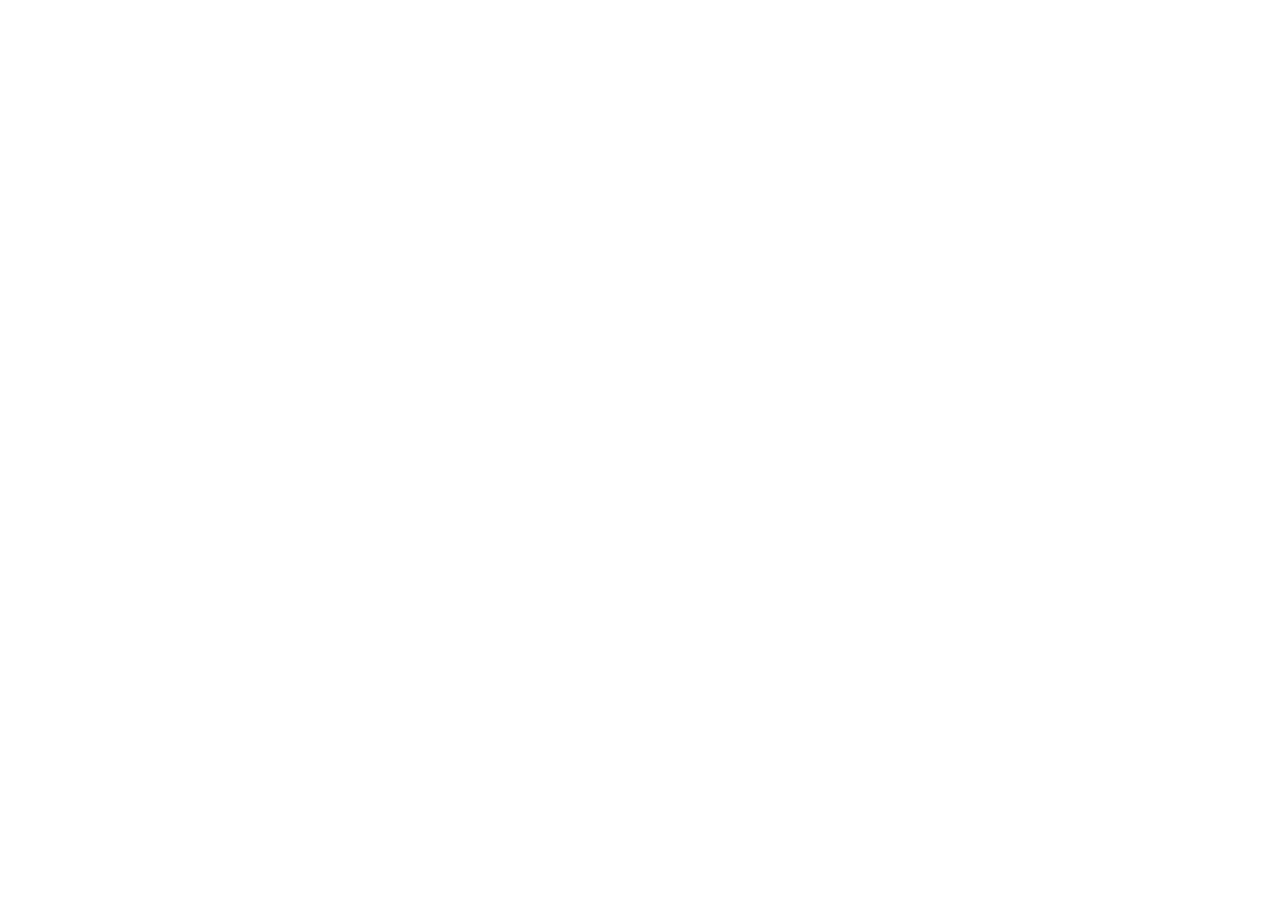
==== html/index.html @ f3d6377a "Add initial HTML structure for index.html" ====
<!DOCTYPE html>
<html lang="en">
<head>
    <meta charset="UTF-8">
    <meta name="viewport" content="width=device-width, initial-scale=1.0">
    <title>Home</title>
</head>
<body>
    
</body>
</html>
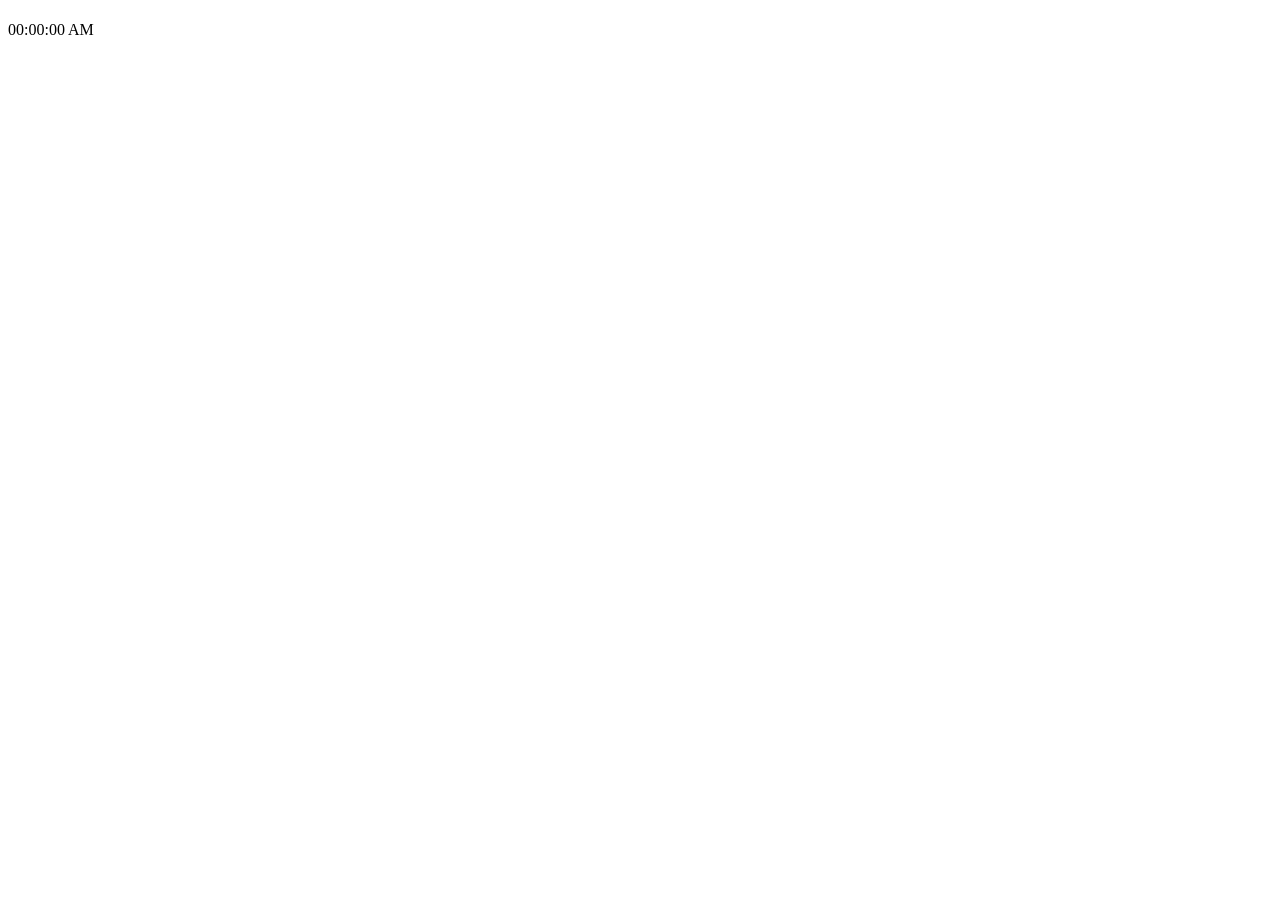
==== commit 765ce5b5: "Create HTML structure for JavaScript clock Added a JavaScript clock display and linked CSS and JS fi" ====
--- a/html/index.html
+++ b/html/index.html
@@ -3,9 +3,22 @@
 <head>
     <meta charset="UTF-8">
     <meta name="viewport" content="width=device-width, initial-scale=1.0">
-    <title>Home</title>
+<body>
+    <h1></h1>
+</body>
+</html>
+<!DOCTYPE html>
+<html lang="en">
+<head>
+    <meta charset="UTF-8">
+    <title>JavaScript Clock</title>
+    <link rel="stylesheet" href="style.css">
 </head>
 <body>
-    
+
+    <!-- Clock Display Container -->
+    <div id="clock-container">00:00:00 AM</div>
+
+    <script src="script.js"></script>
 </body>
 </html>
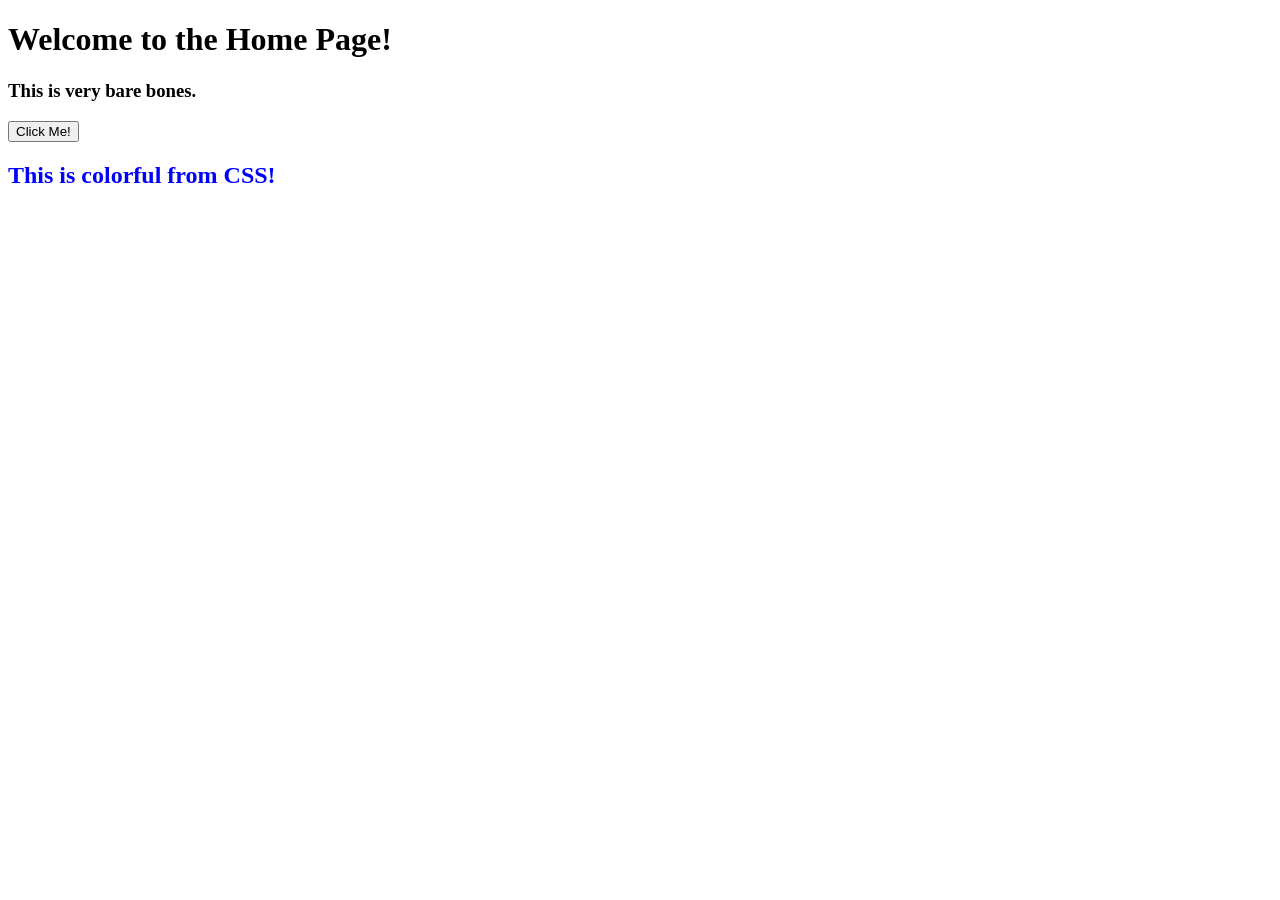
==== commit 43a83fec: "Updating the HTML File with my code (has some css and js, i'll fix it later)" ====
--- a/html/index.html
+++ b/html/index.html
@@ -3,22 +3,25 @@
 <head>
     <meta charset="UTF-8">
     <meta name="viewport" content="width=device-width, initial-scale=1.0">
+    <title>Home</title>
+</head>
 <body>
-    <h1></h1>
+    <h1>Welcome to the Home Page!</h1>
+    <h3>This is very bare bones.</h3>
+    <button id="helloButton">Click Me!</button>
+    <h2 class="colorful">This is colorful from CSS!</h2>
+    <script>
+        const button = document.getElementById("helloButton");
+        button.addEventListener("click", function() {
+            alert("This was made using JavaScript!");
+        });
+    </script>
+    
+    <style>
+        .colorful {
+            color: blue;
+            font-weight: bold;
+        }
+    </style>
 </body>
 </html>
-<!DOCTYPE html>
-<html lang="en">
-<head>
-    <meta charset="UTF-8">
-    <title>JavaScript Clock</title>
-    <link rel="stylesheet" href="style.css">
-</head>
-<body>
-
-    <!-- Clock Display Container -->
-    <div id="clock-container">00:00:00 AM</div>
-
-    <script src="script.js"></script>
-</body>
-</html>
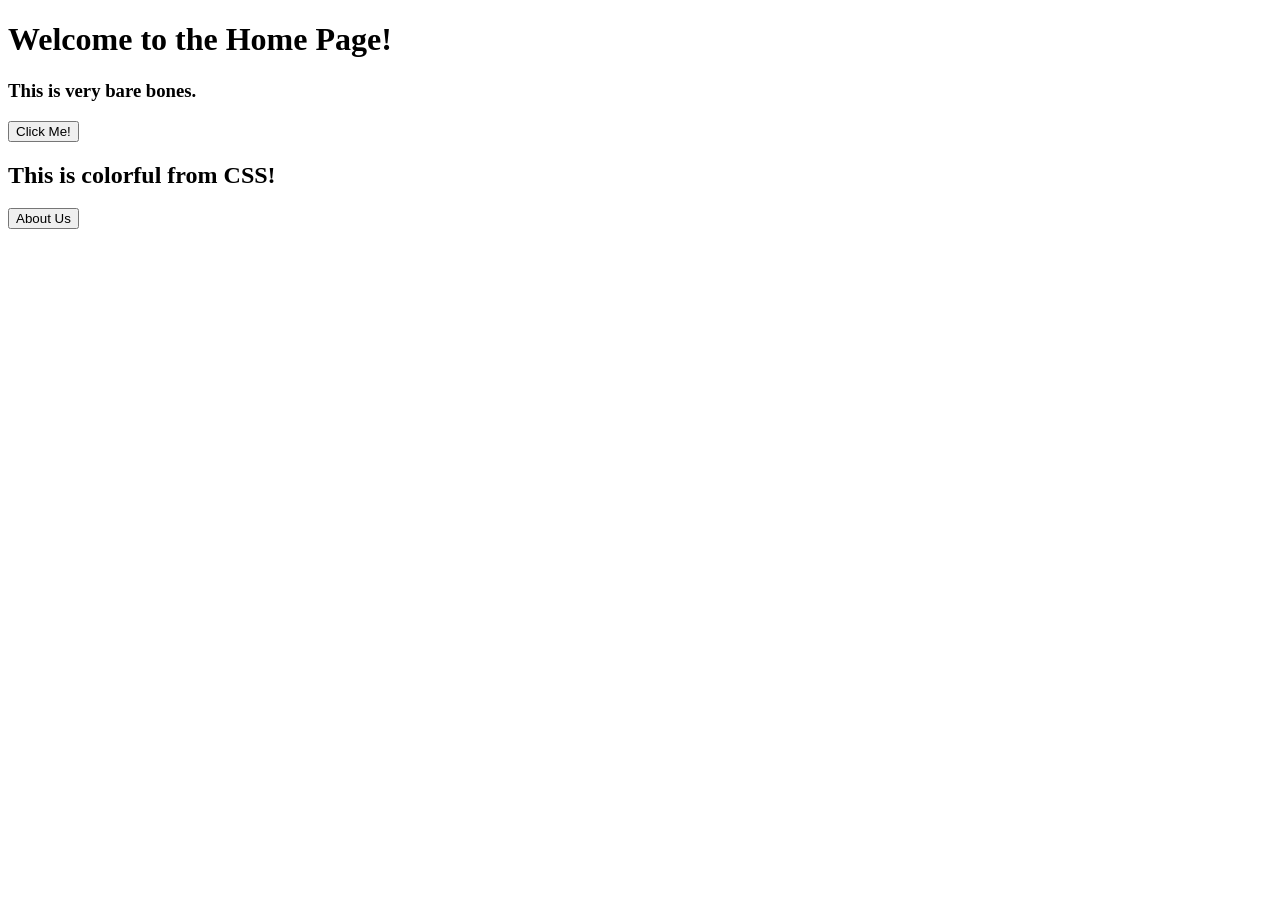
==== commit be107f5f: "Update index.html with new button and external links Added a new button for 'About Us' and linked ex" ====
--- a/html/index.html
+++ b/html/index.html
@@ -10,18 +10,8 @@
     <h3>This is very bare bones.</h3>
     <button id="helloButton">Click Me!</button>
     <h2 class="colorful">This is colorful from CSS!</h2>
-    <script>
-        const button = document.getElementById("helloButton");
-        button.addEventListener("click", function() {
-            alert("This was made using JavaScript!");
-        });
-    </script>
-    
-    <style>
-        .colorful {
-            color: blue;
-            font-weight: bold;
-        }
-    </style>
+    <button id="linkToAboutUs">About Us</button>
+    <script src="../jsCode/script.js"></script>
+    <link rel="stylesheet" href="../cssCode/styles.css">
 </body>
 </html>
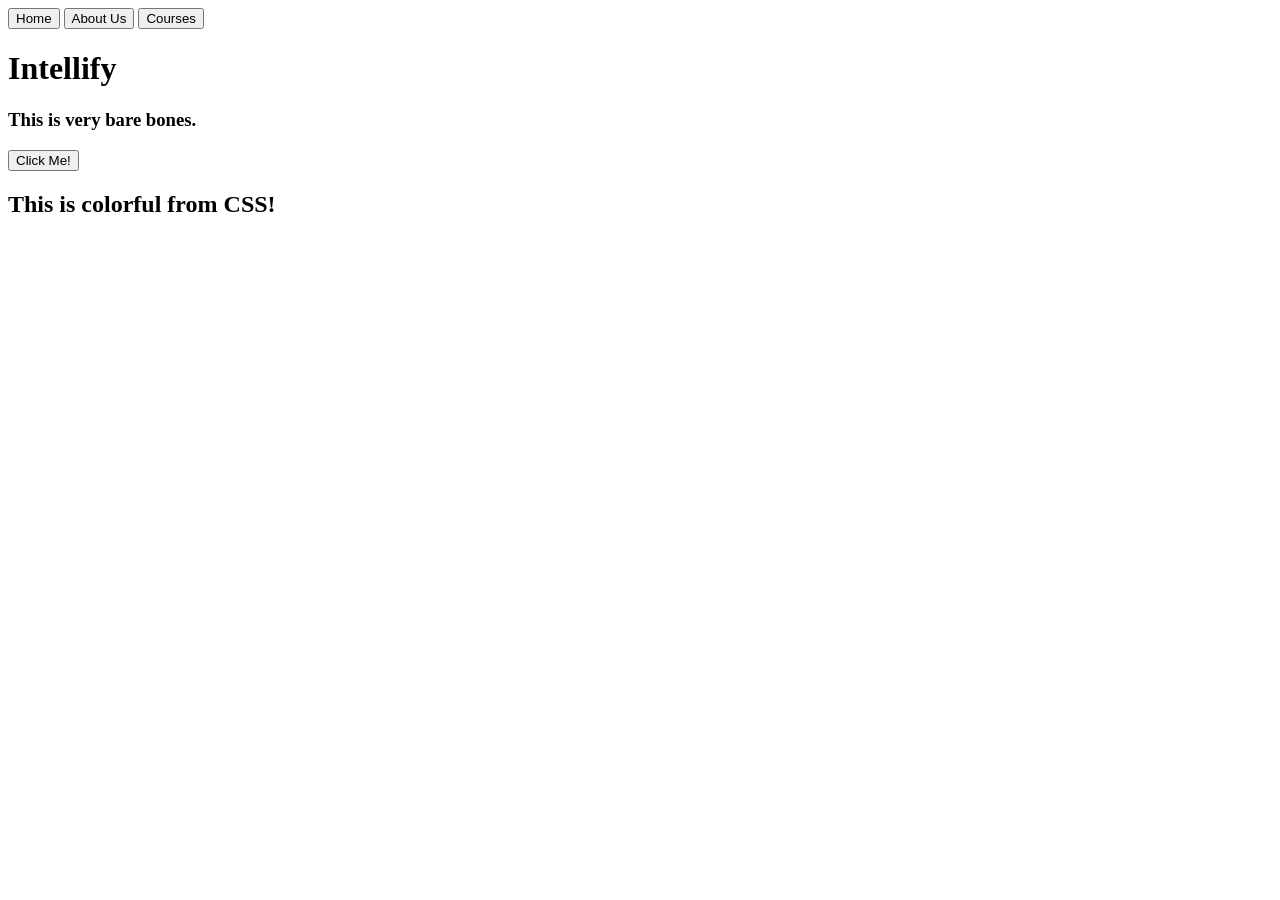
==== commit dd7fc13a: "Update home page layout and title" ====
--- a/html/index.html
+++ b/html/index.html
@@ -3,14 +3,18 @@
 <head>
     <meta charset="UTF-8">
     <meta name="viewport" content="width=device-width, initial-scale=1.0">
-    <title>Home</title>
+    <title>Intellify | Home</title>
 </head>
 <body>
-    <h1>Welcome to the Home Page!</h1>
+    <div class="topNav">
+        <button class="navButton" id="homeButton">Home</button>
+        <button class="navButton" id="aboutUsButton">About Us</button>
+        <button class="navButton" id="coursesButton">Courses</button>
+    </div>
+    <h1 class="title">Intellify</h1>
     <h3>This is very bare bones.</h3>
     <button id="helloButton">Click Me!</button>
     <h2 class="colorful">This is colorful from CSS!</h2>
-    <button id="linkToAboutUs">About Us</button>
     <script src="../jsCode/script.js"></script>
     <link rel="stylesheet" href="../cssCode/styles.css">
 </body>
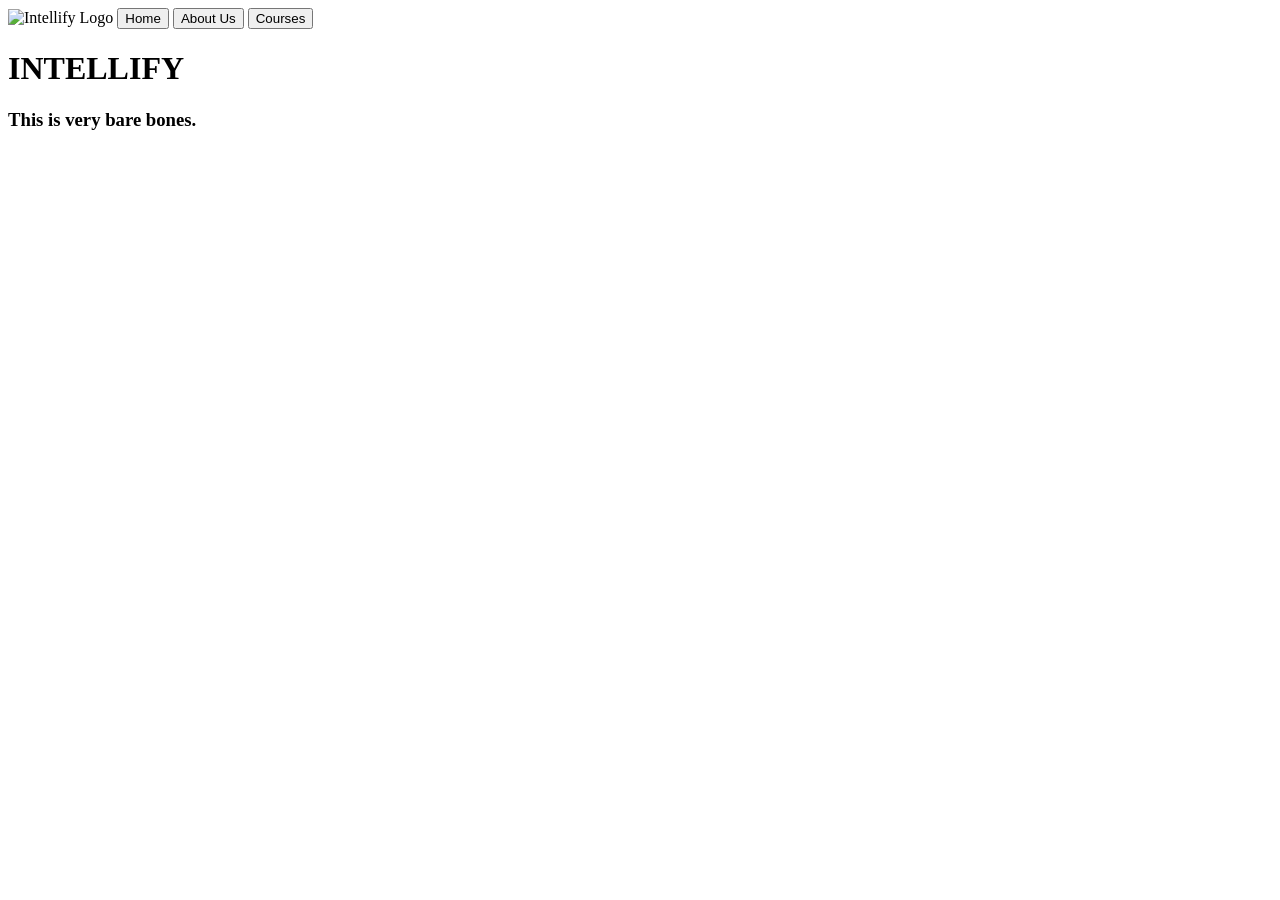
==== commit f85d9280: "Enhance index.html with logo and favicon Added favicon and logo to the navigation bar." ====
--- a/html/index.html
+++ b/html/index.html
@@ -4,17 +4,18 @@
     <meta charset="UTF-8">
     <meta name="viewport" content="width=device-width, initial-scale=1.0">
     <title>Intellify | Home</title>
+    <link rel="icon" type="image/x-icon" href="../images/IntellifyLogoCloseUp.png">
 </head>
 <body>
     <div class="topNav">
+        <img src="../images/IntellifyLogoSlim.png" alt="Intellify Logo" class="logo">
         <button class="navButton" id="homeButton">Home</button>
         <button class="navButton" id="aboutUsButton">About Us</button>
         <button class="navButton" id="coursesButton">Courses</button>
     </div>
-    <h1 class="title">Intellify</h1>
-    <h3>This is very bare bones.</h3>
-    <button id="helloButton">Click Me!</button>
-    <h2 class="colorful">This is colorful from CSS!</h2>
+    <h1 class="title">INTELLIFY</h1>
+    <h3 class="bareBones">This is very bare bones.</h3>
+    <!-- Links to CSS & JS Pages -->
     <script src="../jsCode/script.js"></script>
     <link rel="stylesheet" href="../cssCode/styles.css">
 </body>
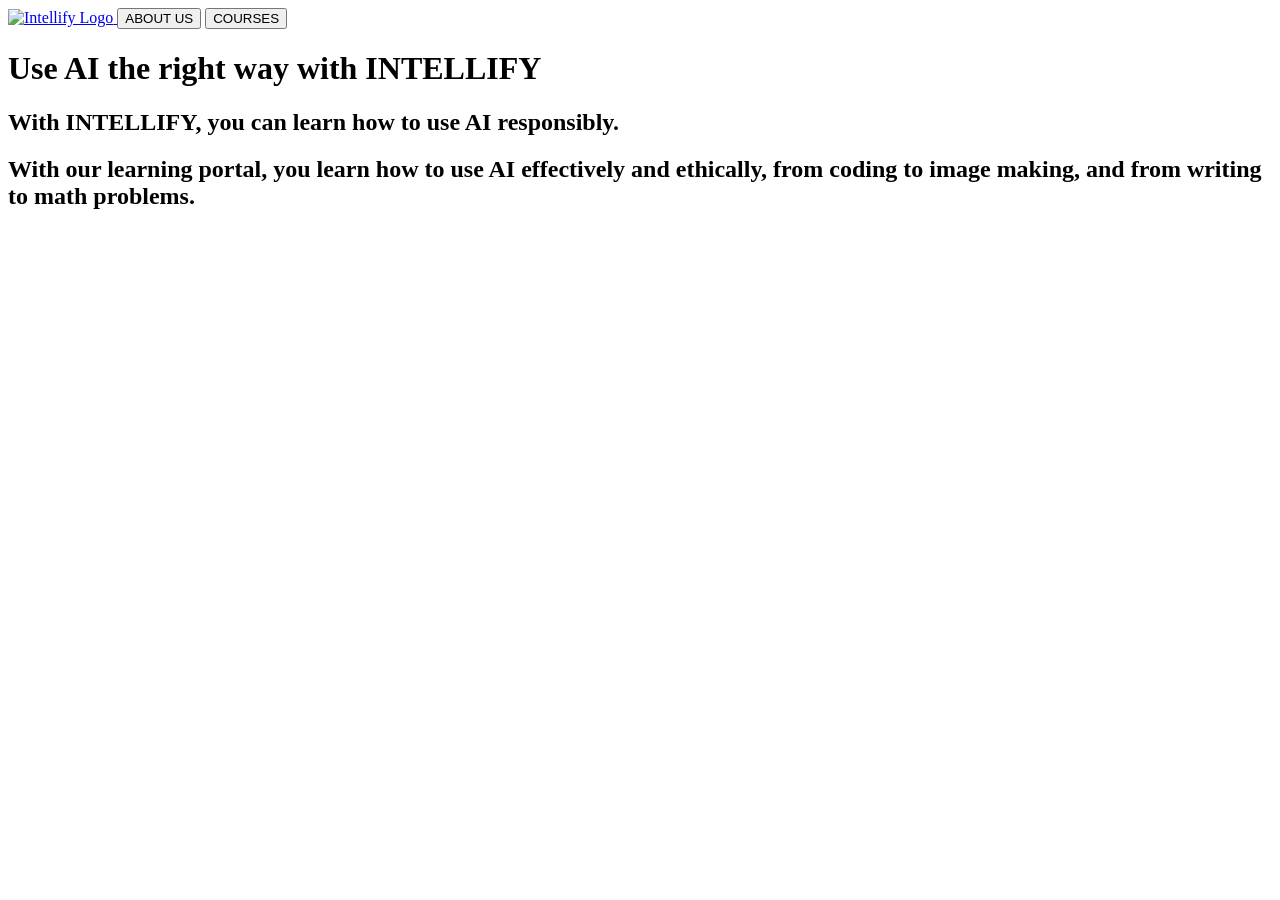
==== commit 77903efc: "Update index.html" ====
--- a/html/index.html
+++ b/html/index.html
@@ -7,16 +7,22 @@
     <link rel="icon" type="image/x-icon" href="../images/IntellifyLogoCloseUp.png">
 </head>
 <body>
+    <!-- Top Navigation Bar -->
     <div class="topNav">
-        <img src="../images/IntellifyLogoSlim.png" alt="Intellify Logo" class="logo">
-        <button class="navButton" id="homeButton">Home</button>
-        <button class="navButton" id="aboutUsButton">About Us</button>
-        <button class="navButton" id="coursesButton">Courses</button>
+        <a href="index.html" rel="noopener noreferrer">
+            <img src="../images/IntellifyLogoSlim.png" alt="Intellify Logo" class="logo">
+        </a>
+        <button class="navButton" id="aboutUsButton">ABOUT US</button>
+        <button class="navButton" id="coursesButton">COURSES</button>
     </div>
-    <h1 class="title">INTELLIFY</h1>
-    <h3 class="bareBones">This is very bare bones.</h3>
+    <!-- Main Content -->
+    <div class="mainContent">
+        <h1>Use AI the right way with INTELLIFY</h1>
+        <h2>With INTELLIFY, you can learn how to use AI responsibly.</h2>
+        <h2>With our learning portal, you learn how to use AI effectively and ethically, from coding to image making, and from writing to math problems.</h2>
+    </div>
     <!-- Links to CSS & JS Pages -->
     <script src="../jsCode/script.js"></script>
     <link rel="stylesheet" href="../cssCode/styles.css">
 </body>
-</html>
+</html> 
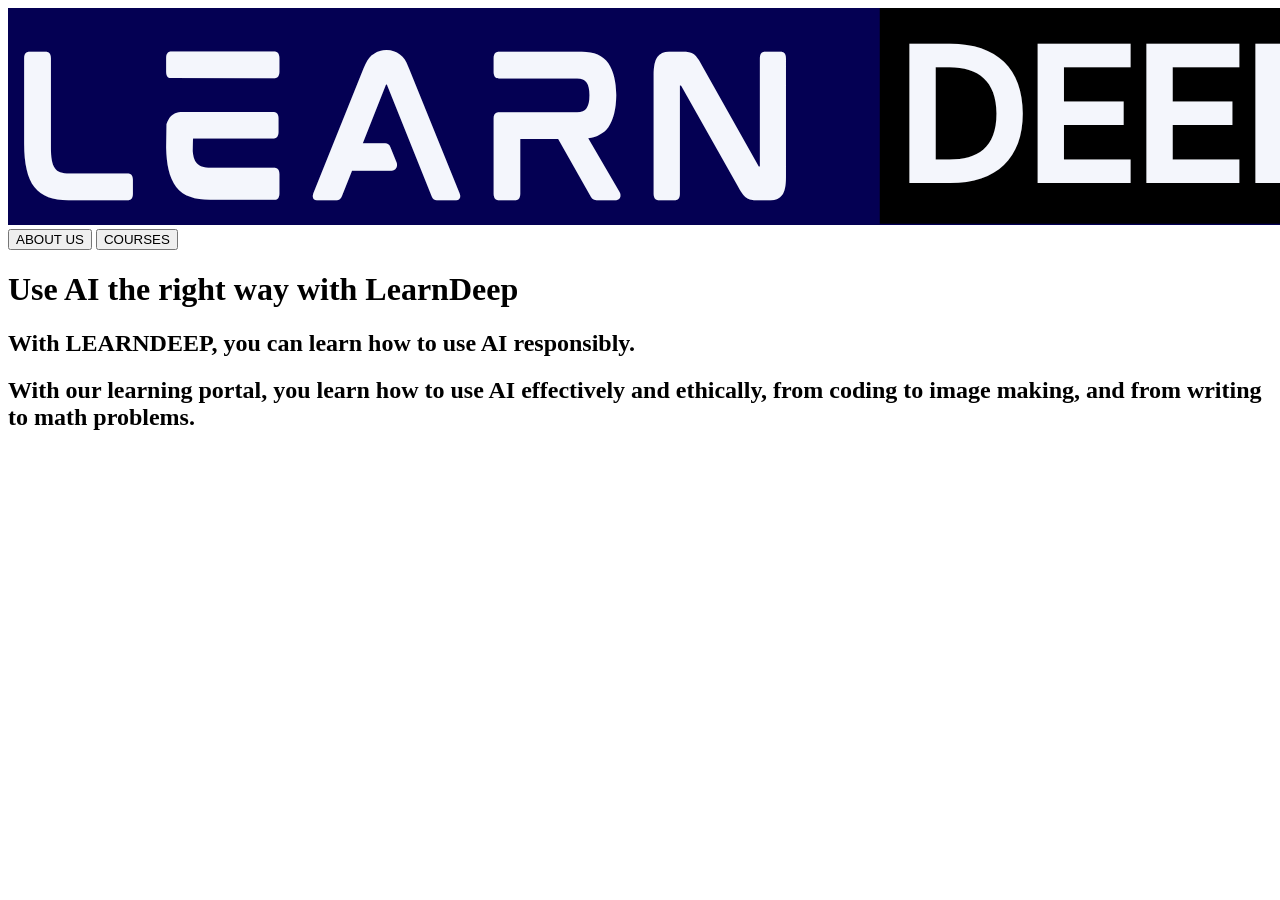
==== commit 37af672b: "Updating the dropdowns in courses.js" ====
--- a/html/index.html
+++ b/html/index.html
@@ -3,26 +3,24 @@
 <head>
     <meta charset="UTF-8">
     <meta name="viewport" content="width=device-width, initial-scale=1.0">
-    <title>Intellify | Home</title>
-    <link rel="icon" type="image/x-icon" href="../images/IntellifyLogoCloseUp.png">
-</head>
-<body>
+    <title>LearnDeep | Home</title>
+    <link rel="icon" type="image/x-icon" href="../images/learnDeepLogos/learnDeepClose.png">
     <!-- Top Navigation Bar -->
     <div class="topNav">
         <a href="index.html" rel="noopener noreferrer">
-            <img src="../images/IntellifyLogoSlim.png" alt="Intellify Logo" class="logo">
+            <img src="../images/learnDeepLogos/learnDeepString.png" alt="LearnDeep Logo" class="logo">
         </a>
         <button class="navButton" id="aboutUsButton">ABOUT US</button>
         <button class="navButton" id="coursesButton">COURSES</button>
     </div>
     <!-- Main Content -->
     <div class="mainContent">
-        <h1>Use AI the right way with INTELLIFY</h1>
-        <h2>With INTELLIFY, you can learn how to use AI responsibly.</h2>
+        <h1 class="header">Use AI the right way with LearnDeep</h1>    
+        <h2>With LEARNDEEP, you can learn how to use AI responsibly.</h2>
         <h2>With our learning portal, you learn how to use AI effectively and ethically, from coding to image making, and from writing to math problems.</h2>
     </div>
     <!-- Links to CSS & JS Pages -->
     <script src="../jsCode/script.js"></script>
     <link rel="stylesheet" href="../cssCode/styles.css">
 </body>
-</html> 
+</html> 
